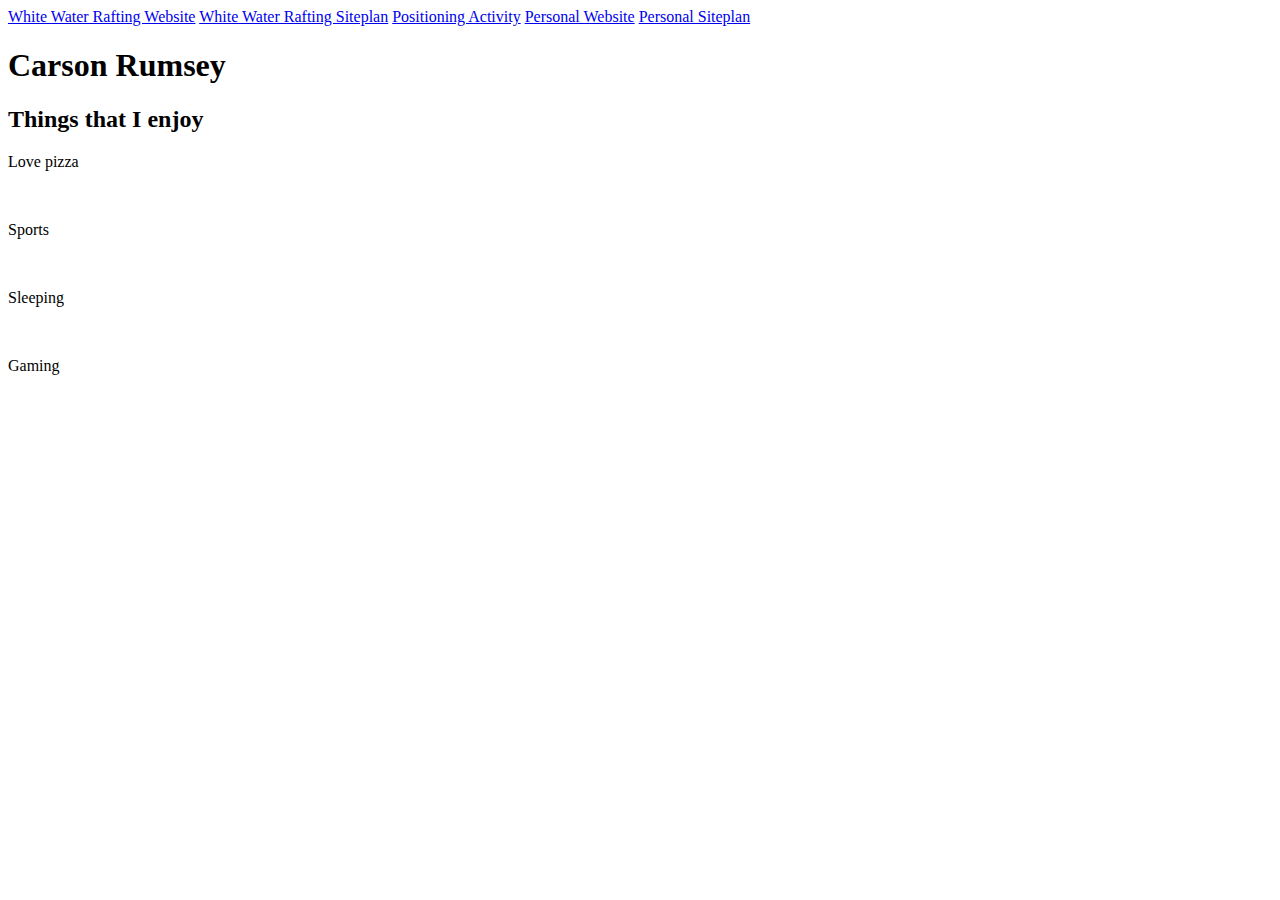
==== index.html @ 5074f77d "yep" ====
<!DOCTYPE html>
<html lang="en">
<head>
    <meta charset="UTF-8">
    <meta name="viewport" content="width=device-width, initial-scale=1.0">
    <title>About Carson Rumsey</title>
    <link rel="stylesheet" href="Aboutme.css">
</head>
<body>
    <header>
        <nav>
            <a href="wwr/index.html">White Water Rafting Website</a>
            <a href="wwr/site-plan-rafting.html">White Water Rafting Siteplan</a>
            <a href="positioning.html">Positioning Activity</a>
            <a href="#">Personal Website</a>
            <a href="#">Personal Siteplan</a>
        </nav>
    </header>
    <section class="About me">
    <h1 >Carson Rumsey</h1>
    <h2>Things that I enjoy</h2>
    <section class="aboutme">
<div>
    <p>Love pizza</p>
    <img src=".//pizza.jpg" alt="">
</div>
<div>
    <p>Sports</p>
    <img src=".//Running.jpg" alt="">
</div>
<div>
    <p>Sleeping</p>
    <img src="sleeping.png" alt="">
</div>
<div>
    <p>Gaming</p>
    <img src="gaming.jpg" alt="">
</div>
<div>
    <img class="me" src="me.JPG" alt="">
</div>
    </section>
</body>
</html>
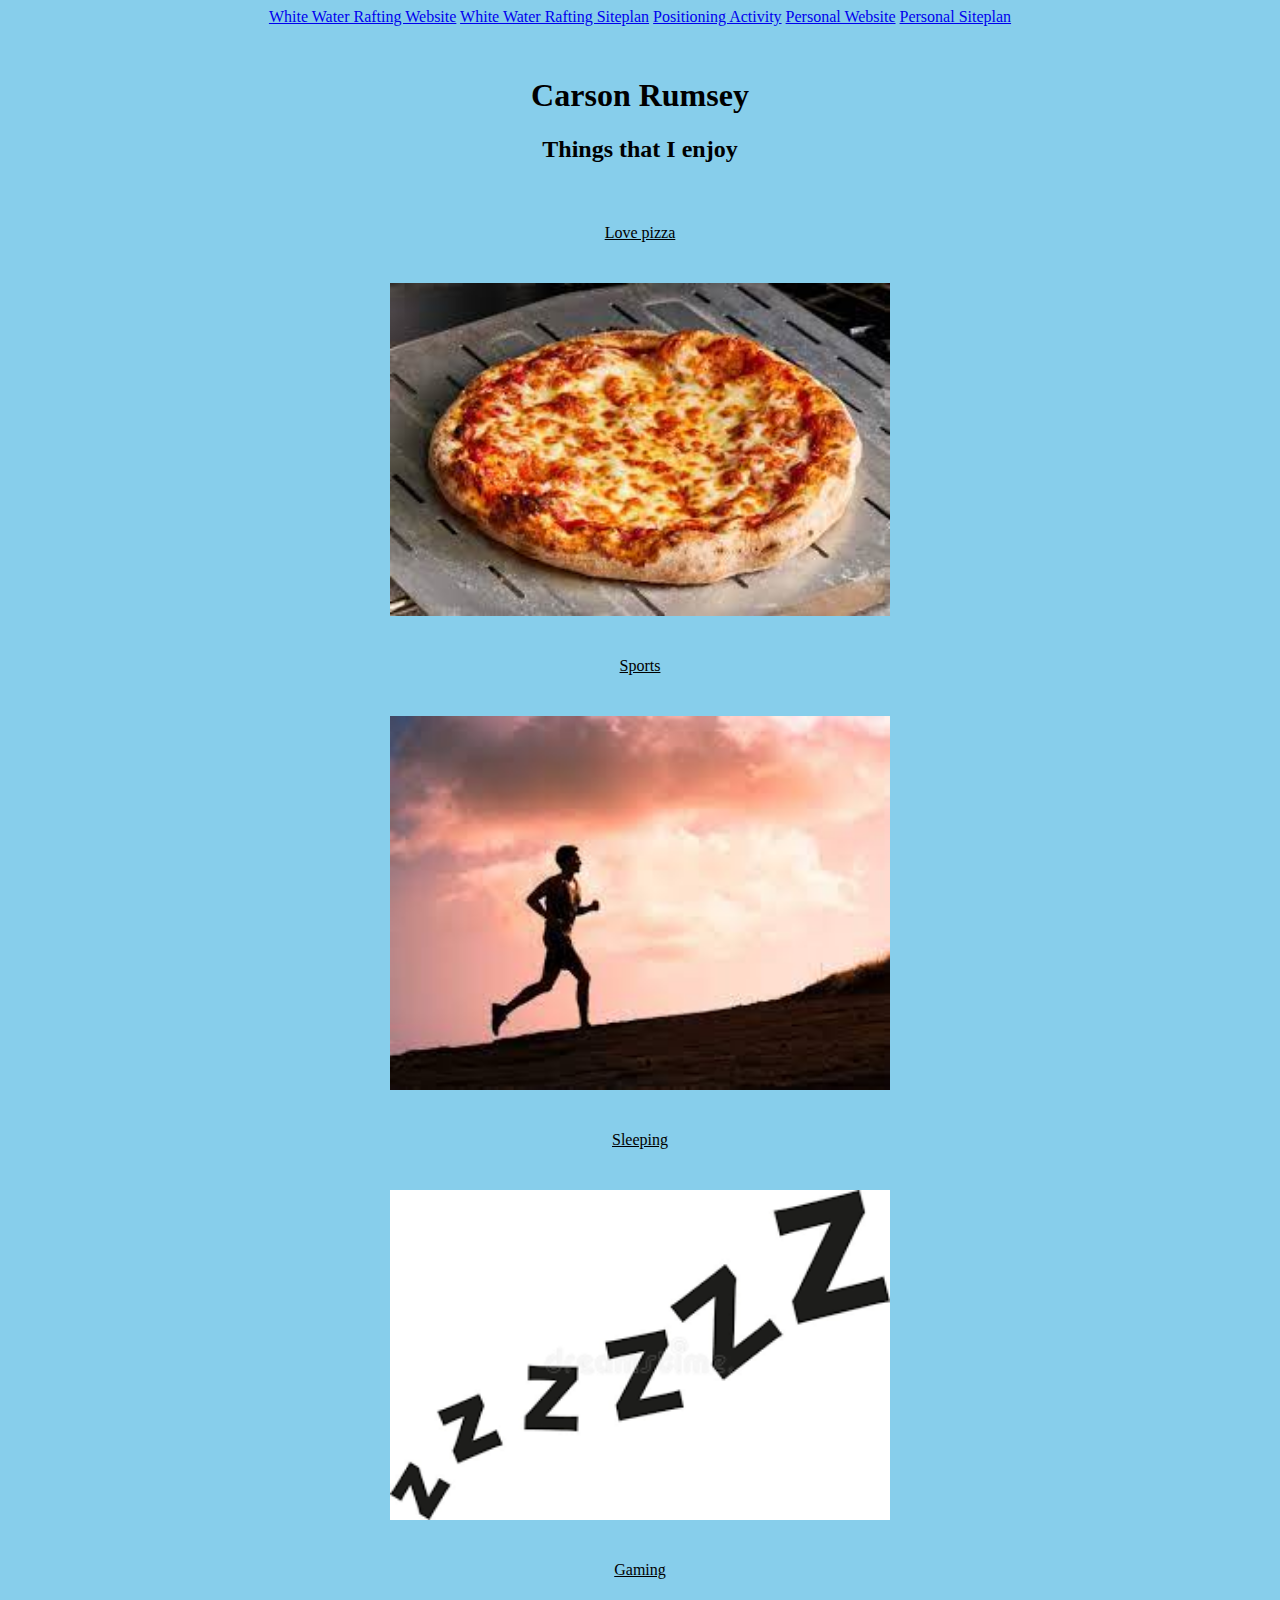
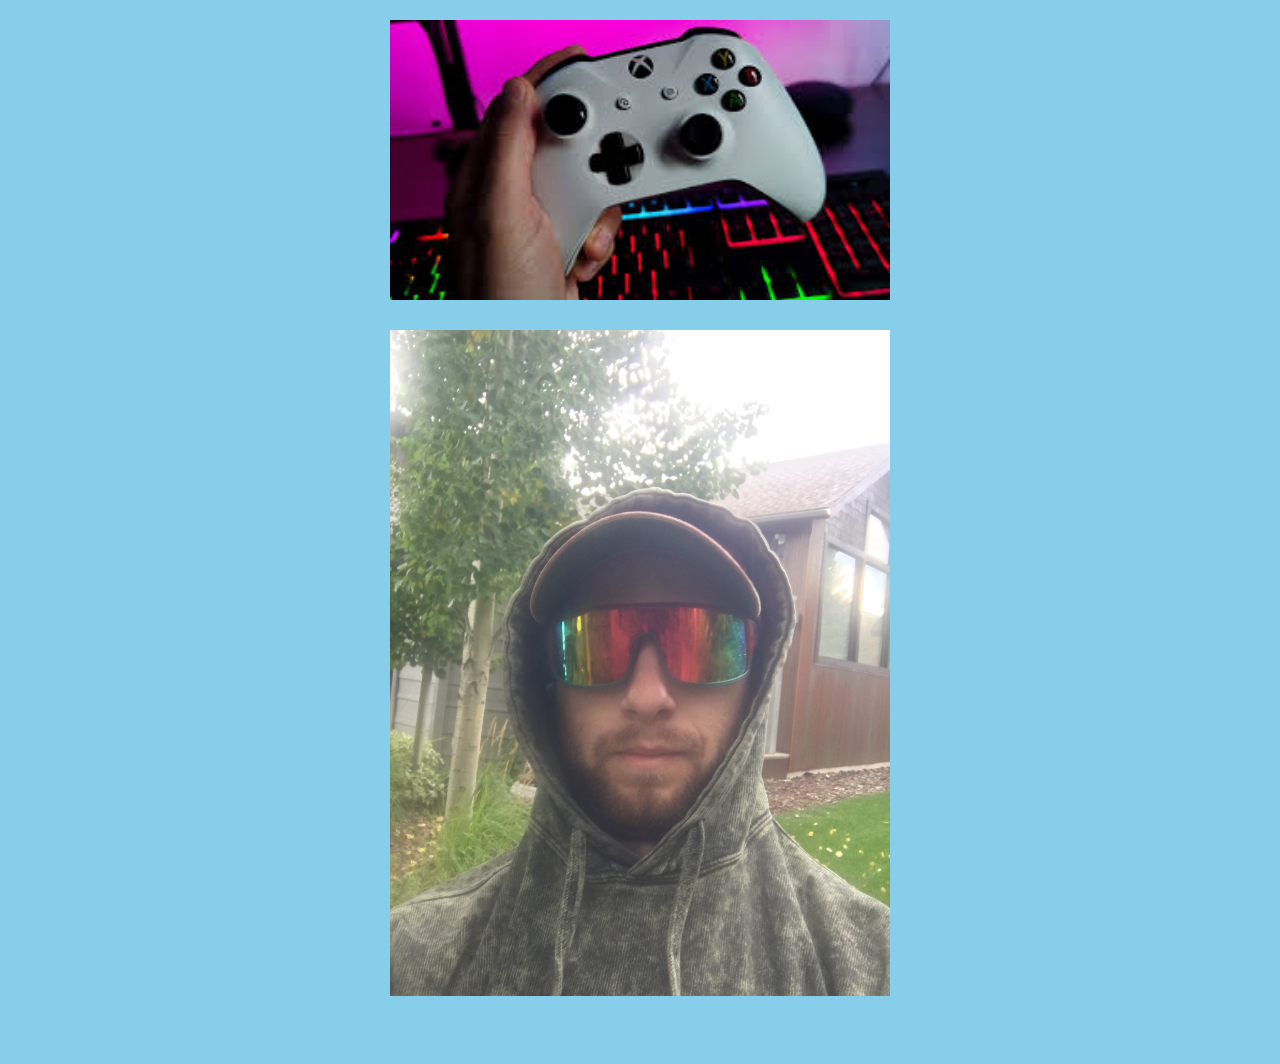
==== commit de0090b5: "hope" ====
--- a/index.html
+++ b/index.html
@@ -4,7 +4,7 @@
     <meta charset="UTF-8">
     <meta name="viewport" content="width=device-width, initial-scale=1.0">
     <title>About Carson Rumsey</title>
-    <link rel="stylesheet" href="Aboutme.css">
+    <link rel="stylesheet" href="home.css">
 </head>
 <body>
     <header>
--- a/home.css
+++ b/home.css
@@ -0,0 +1,11 @@
+body{background-color: skyblue;}
+body{text-align: center;}
+p{padding: 25px;}
+p{text-decoration: underline;}
+img{height: auto; width: 500px;}
+.me{padding: 30px;}
+.aboutme{
+    display: grid;
+    grid-template-columns: 1fr ;
+}
+.aboutme div{grid-column: 1/2; display: flex; flex-direction: column; align-items: center;}